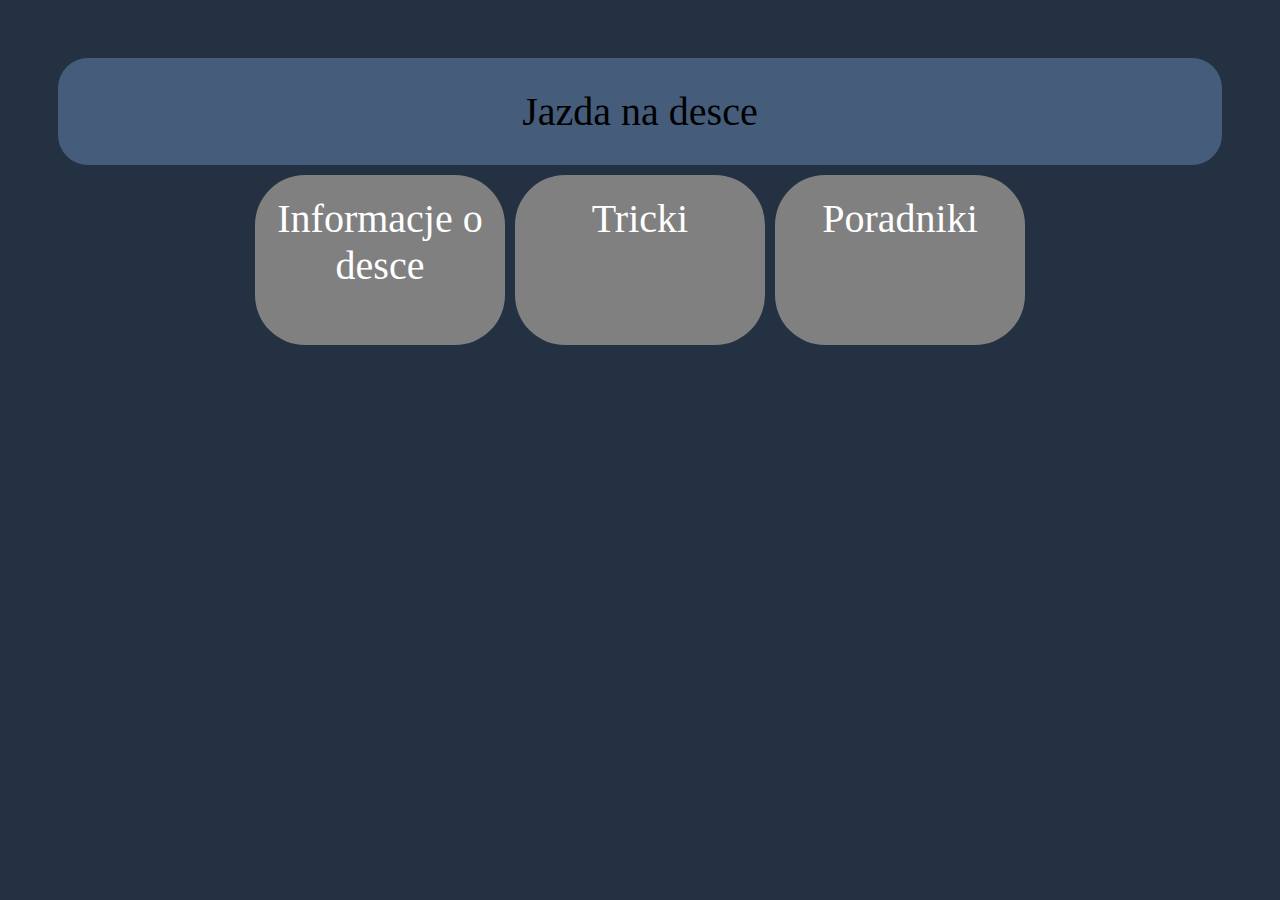
==== index.html @ e624e657 "aa" ====
<!DOCTYPE html>
<html lang="pl-PL">
<head>
    <meta charset="UTF-8">
    <meta name="viewport" content="width=device-width, initial-scale=1.0">
    <title>Strona główna</title>
    <link rel="stylesheet" href="style.css">
</head>
<body>
    <div class="header">
        Jazda na desce
    </div>

    <div class="blok-container">
        <div class="gb1">Informacje o desce</div>
        <div class="gb2">Tricki</div>
        <div class="gb3">Poradniki</div>
    </div>

    <div class="gif">
        <video crossorigin="anonymous" draggable="true" class="giphy-video" width="40%" height="40%" muted autoplay playsinline src="https://media2.giphy.com/media/v1.Y2lkPTc5MGI3NjExN2plMGRyOWlhamkzMnAyNXM5YzE3ZXczN2loZndmM3lvOGxibDY1dCZlcD12MV9pbnRlcm5hbF9naWZfYnlfaWQmY3Q9diZjYz1lbg/I4VnJnYuGRbPqNd2zh/giphy480p.mp4" data-giphy-id="I4VnJnYuGRbPqNd2zh"></video>
    </div>

    <script src="index.js"></script>
</body>
</html>
---- style.css ----
body {
    font-family: "Comic Sans MS", "Comic Sans", cursive;
    padding: 50px;
    background-color: #233142;
}

.header {
    background-color: #455d7a;
    text-align: center;
    font-family: "Comic Sans MS", "Comic Sans", cursive;
    font-size: 40px;
    padding: 30px;
    border-radius: 30px;
    margin-bottom: 10px; /* EJ EJ EJ TROCHE PRZESTRZENI MI TU */
}

.blok-container {
    display: flex; /* bloki beda siebie */
    justify-content: center; /*  bloki na środku */
    gap: 10px; /*LALALALAL Odstęp między blokami */
}
.gif
{
    text-align: center;
   
}
.gb1, .gb2, .gb3,.gb0 {
    padding: 20px;
    font-family: "Comic Sans MS", "Comic Sans", cursive;
    background-color: gray;
    color: white;
    font-size: 40px;
    border-radius: 50px;
    cursor: pointer;
    transition: background-color 0.2s ease;
    height: 130px;
    width: 210px;
    text-align: center;
    margin-bottom: 40px;
}

.gb1:hover, .gb2:hover, .gb3:hover,.gb0:hover {
    background-color: green;
}

.iframe
{
    margin: 0;
    
}
.podmain
{
    background-color: #455d7a;
    text-align: center;
    font-family: "Comic Sans MS", "Comic Sans", cursive;
    font-size: 25px;
    padding: 30px;
    border-radius: 40px;
    
}
.p2
{
    background-color: #455d7a;
    text-align: center;
    font-family: "Comic Sans MS", "Comic Sans", cursive;
    font-size: 25px;
    padding: 30px;
    border-radius: 40px;
    
}
.p2a
{
    background-color: wheat;
    text-align: center;
    font-family: "Comic Sans MS", "Comic Sans", cursive;
    font-size: 25px;
    padding: 30px;
    border-radius: 40px;
}
.p3a
{
    background-color: wheat;
    text-align: center;
    font-family: "Comic Sans MS", "Comic Sans", cursive;
    font-size: 25px;
    padding: 30px;
    border-radius: 40px;
}
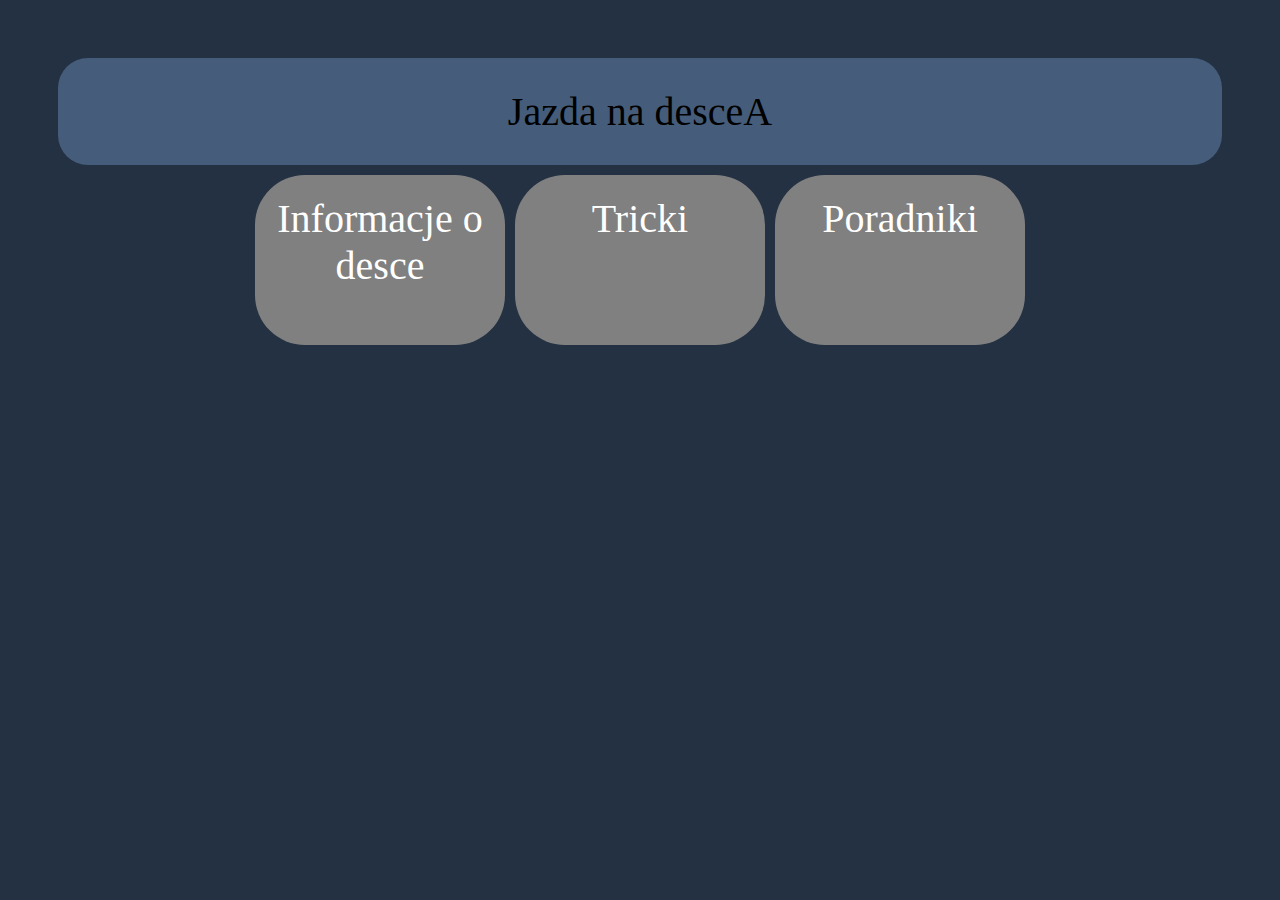
==== commit 32114b32: "a" ====
--- a/index.html
+++ b/index.html
@@ -8,7 +8,7 @@
 </head>
 <body>
     <div class="header">
-        Jazda na desce
+        Jazda na desceA
     </div>
 
     <div class="blok-container">
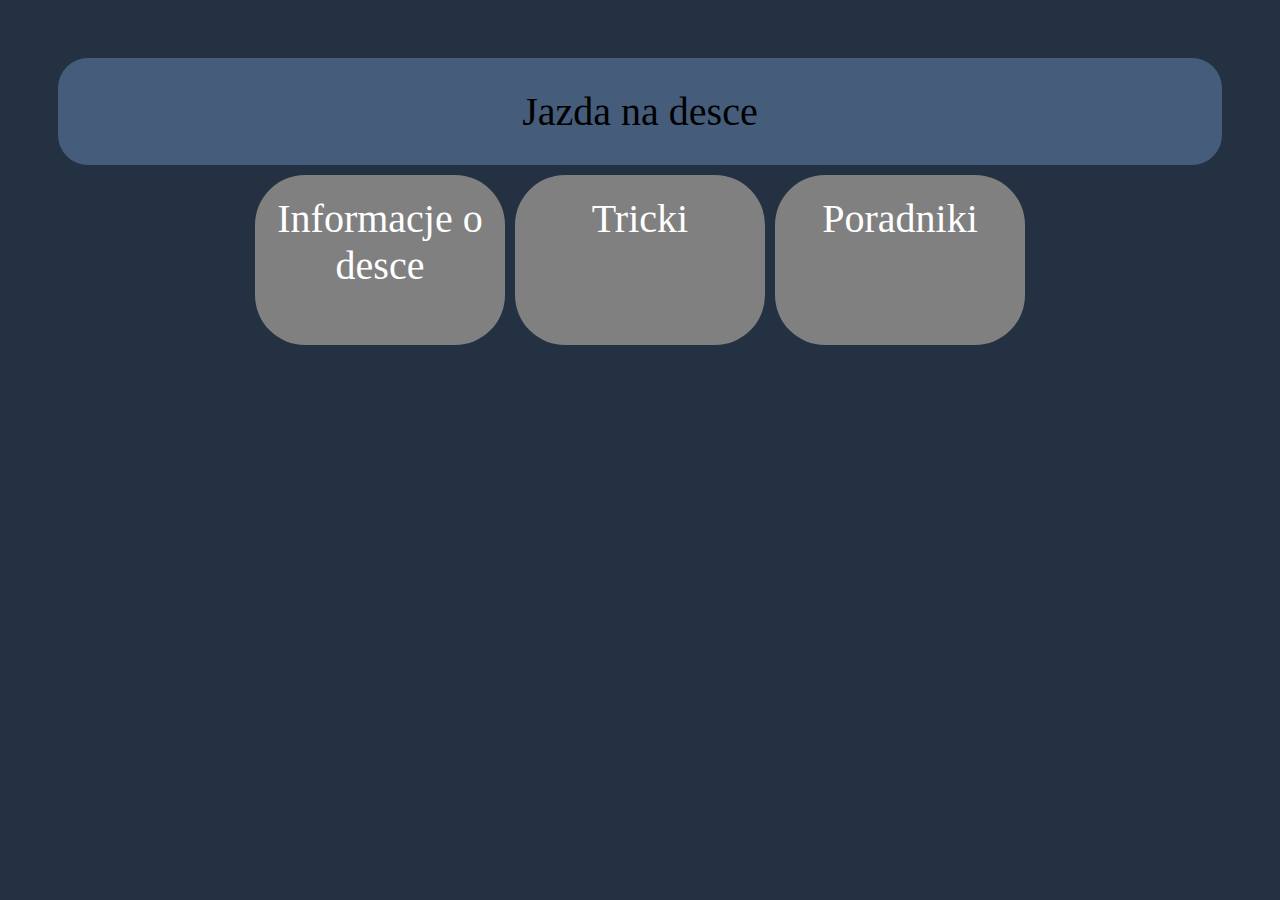
==== commit 74dc0357: "aaa" ====
--- a/index.html
+++ b/index.html
@@ -8,7 +8,7 @@
 </head>
 <body>
     <div class="header">
-        Jazda na desceA
+        Jazda na desce
     </div>
 
     <div class="blok-container">
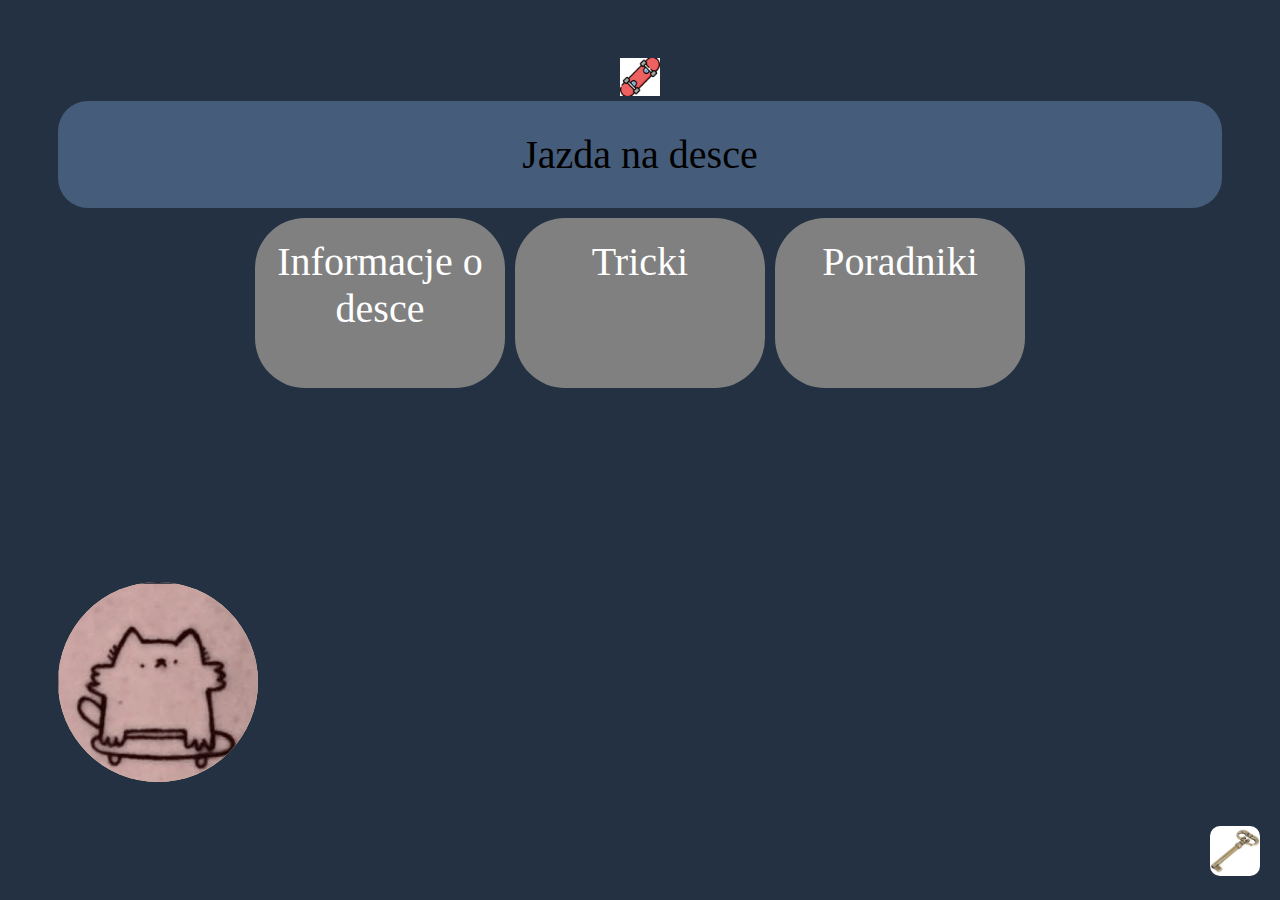
==== commit 329f51fe: "wielkie zmiany dodanie minigier itp" ====
--- a/index.html
+++ b/index.html
@@ -7,6 +7,10 @@
     <link rel="stylesheet" href="style.css">
 </head>
 <body>
+    <div class="gbm">
+        <img src="deska.png" width="40px">
+        <Script src="gbm.js"></Script>
+    </div>
     <div class="header">
         Jazda na desce
     </div>
@@ -20,6 +24,27 @@
     <div class="gif">
         <video crossorigin="anonymous" draggable="true" class="giphy-video" width="40%" height="40%" muted autoplay playsinline src="https://media2.giphy.com/media/v1.Y2lkPTc5MGI3NjExN2plMGRyOWlhamkzMnAyNXM5YzE3ZXczN2loZndmM3lvOGxibDY1dCZlcD12MV9pbnRlcm5hbF9naWZfYnlfaWQmY3Q9diZjYz1lbg/I4VnJnYuGRbPqNd2zh/giphy480p.mp4" data-giphy-id="I4VnJnYuGRbPqNd2zh"></video>
     </div>
+    <div class="kot">
+        <img src="kots.png" alt="Statyczny kot" id="kot-img">
+    <script src="kot.js"></script>
+    </div>
+
+    <div class="game-toggle">
+        <img src="ukryty.jpg" alt="Pokaż grę" id="gameButton" />
+    </div>
+
+    
+    <div id="gameContainer">
+        <div class="skater">
+            <img src="jazda.jpg" alt="Gracz" id="gracz">
+        </div>
+        <div class="obstacle"></div>
+        <div class="score">Punkty: 0</div>
+        <div class="best-score">Najlepszy wynik: 0</div>
+        </div>
+    </div>
+
+    <script src="game.js"></script> <!-- Skrypt JavaScript gry -->
 
     <script src="index.js"></script>
 </body>
--- a/style.css
+++ b/style.css
@@ -24,7 +24,7 @@
     text-align: center;
    
 }
-.gb1, .gb2, .gb3,.gb0 {
+.gb1, .gb2, .gb3,.gb0{
     padding: 20px;
     font-family: "Comic Sans MS", "Comic Sans", cursive;
     background-color: gray;
@@ -85,4 +85,104 @@
     font-size: 25px;
     padding: 30px;
     border-radius: 40px;
+}
+.gbm
+{
+text-align: center;
+font-size: 20px;
+}
+.kot img
+{
+    position-anchor:inherit;
+    text-align: center; 
+    height: 200px;
+    width: 200px;
+    border-radius: 50%;
+    display: block;
+    background-color: wheat;
+}
+.kot:hover img
+{
+    position-anchor:inherit;
+    text-align: center; 
+    height: 200px;
+    width: 200px;
+    border-radius: 50%;
+    display: block;
+    background-color: wheat;
+}
+.game-toggle {
+    position: fixed;
+    bottom: 20px;
+    right: 20px;
+    cursor: pointer;
+}
+
+#gameButton {
+    width: 50px;
+    height: 50px;
+    border-radius: 10px;
+}
+
+#gameContainer {
+    position: fixed;
+    bottom: 0;
+    left: 50%;
+    transform: translateX(-50%);
+    width: 100%;
+    height: 500px;
+    background-color: #233d42;
+    text-align: center;
+    display: none;
+    padding: 10px;
+}
+
+.skater {
+    width: 120px;  /* Mniejszy gracz */
+    height: 100px; /* Mniejszy gracz */
+    object-fit: cover;
+    background-image: url('jazda.jpg');
+    background-size: cover;
+    position: absolute;
+    bottom: 50px;
+    left: 50px;
+}
+.skater img {
+    width: 120px;  /* Stała szerokość gracza */
+    height: 100px; /* Stała wysokość gracza */
+    object-fit: cover; /* Zapewnia, że obraz nie będzie zniekształcony */
+}
+
+
+.obstacle {
+    width: 40px;  /* Mniejsza przeszkoda */
+    height: 50px; /* Mniejsza przeszkoda */
+    background-color: blueviolet;
+    position: absolute;
+    bottom: 50px;
+    right: 0;
+}
+
+.score, .best-score {
+    position: absolute;
+    color: white;
+    font-family: "Comic Sans MS", "Comic Sans", cursive;
+    font-size: 18px;
+}
+
+.score {
+    left: 20px;
+}
+
+.best-score {
+    right: 20px;
+}
+
+.center-text {
+    position: absolute;
+    top: 10px;
+    left: 50%;
+    transform: translateX(-50%);
+    color: white;
+    font-size: 18px;
 }